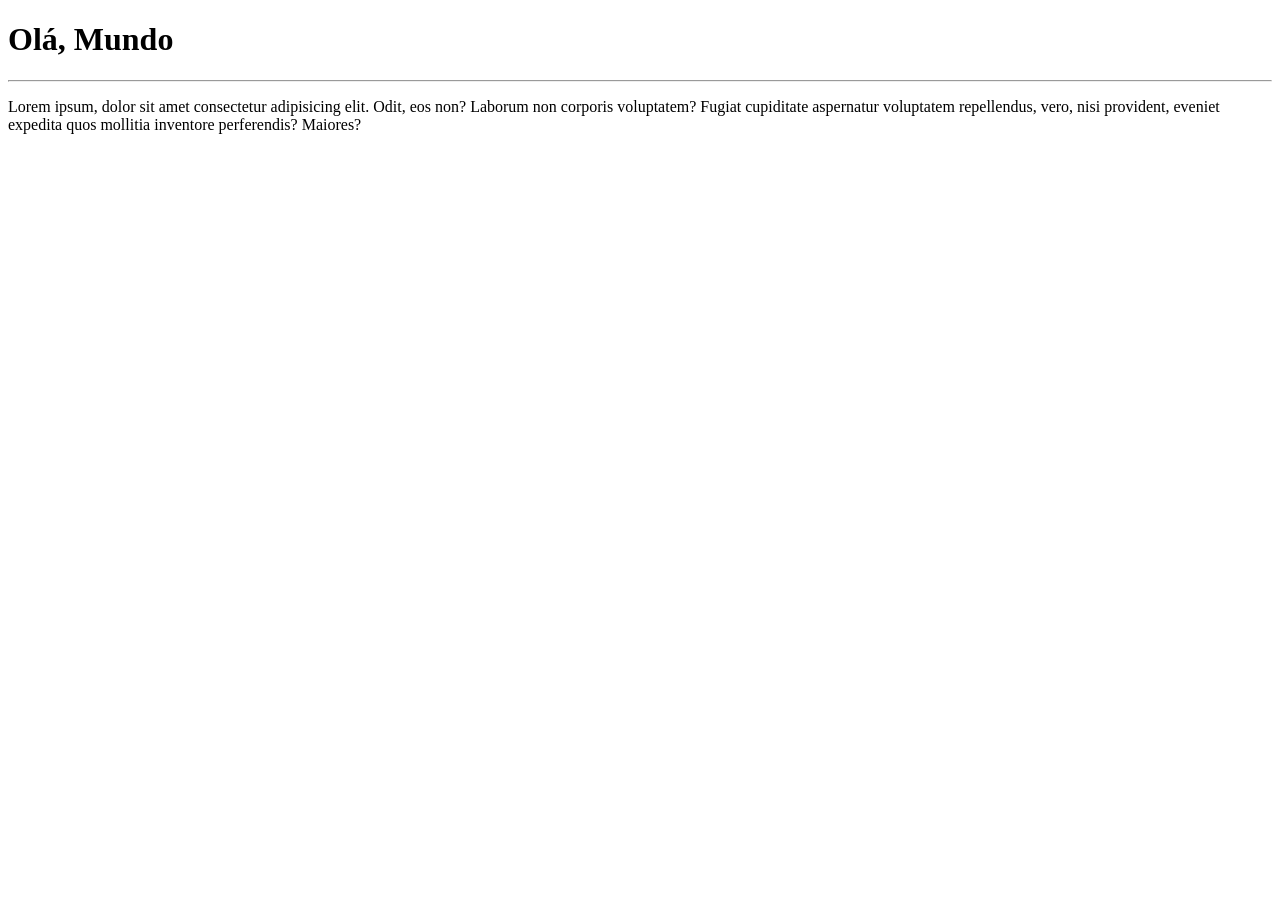
==== site-exemplo/index.html @ c2262164 "criei a pagina principal" ====
<!DOCTYPE html>
<html lang="pt-br">
<head>
    <meta charset="UTF-8">
    <meta name="viewport" content="width=device-width, initial-scale=1.0">
    <title>Meu Primeiro site em repositório</title>
</head>
<body>
    <h1>Olá, Mundo</h1>
    <hr>
    <p>Lorem ipsum, dolor sit amet consectetur adipisicing elit. Odit, eos non? Laborum non corporis voluptatem? Fugiat cupiditate aspernatur voluptatem repellendus, vero, nisi provident, eveniet expedita quos mollitia inventore perferendis? Maiores?</p>
    
</body>
</html>
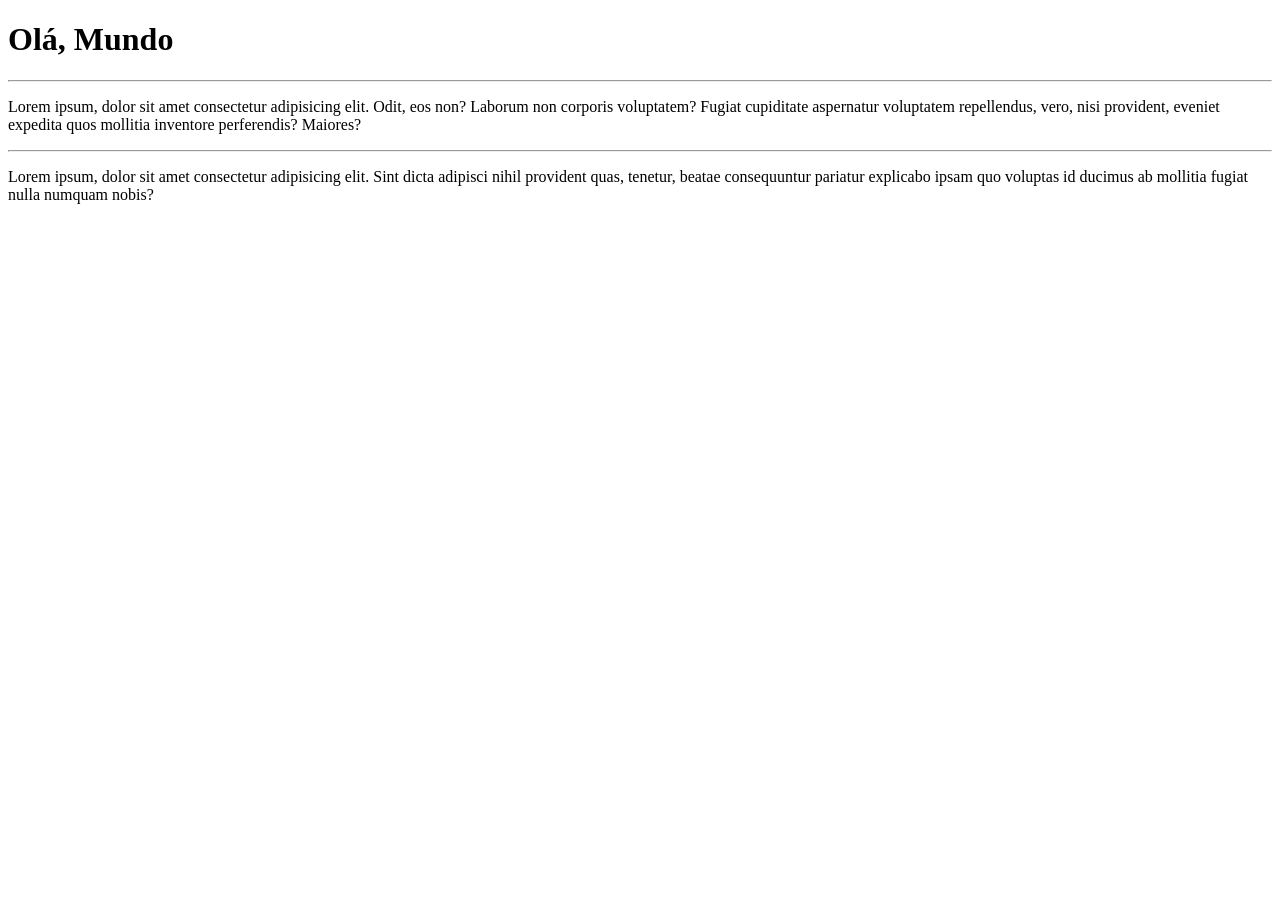
==== commit 2a8a1317: "adicionei um paragrafo" ====
--- a/site-exemplo/index.html
+++ b/site-exemplo/index.html
@@ -9,6 +9,7 @@
     <h1>Olá, Mundo</h1>
     <hr>
     <p>Lorem ipsum, dolor sit amet consectetur adipisicing elit. Odit, eos non? Laborum non corporis voluptatem? Fugiat cupiditate aspernatur voluptatem repellendus, vero, nisi provident, eveniet expedita quos mollitia inventore perferendis? Maiores?</p>
-    
+    <hr>
+    <p>Lorem ipsum, dolor sit amet consectetur adipisicing elit. Sint dicta adipisci nihil provident quas, tenetur, beatae consequuntur pariatur explicabo ipsam quo voluptas id ducimus ab mollitia fugiat nulla numquam nobis?</p>
 </body>
 </html>
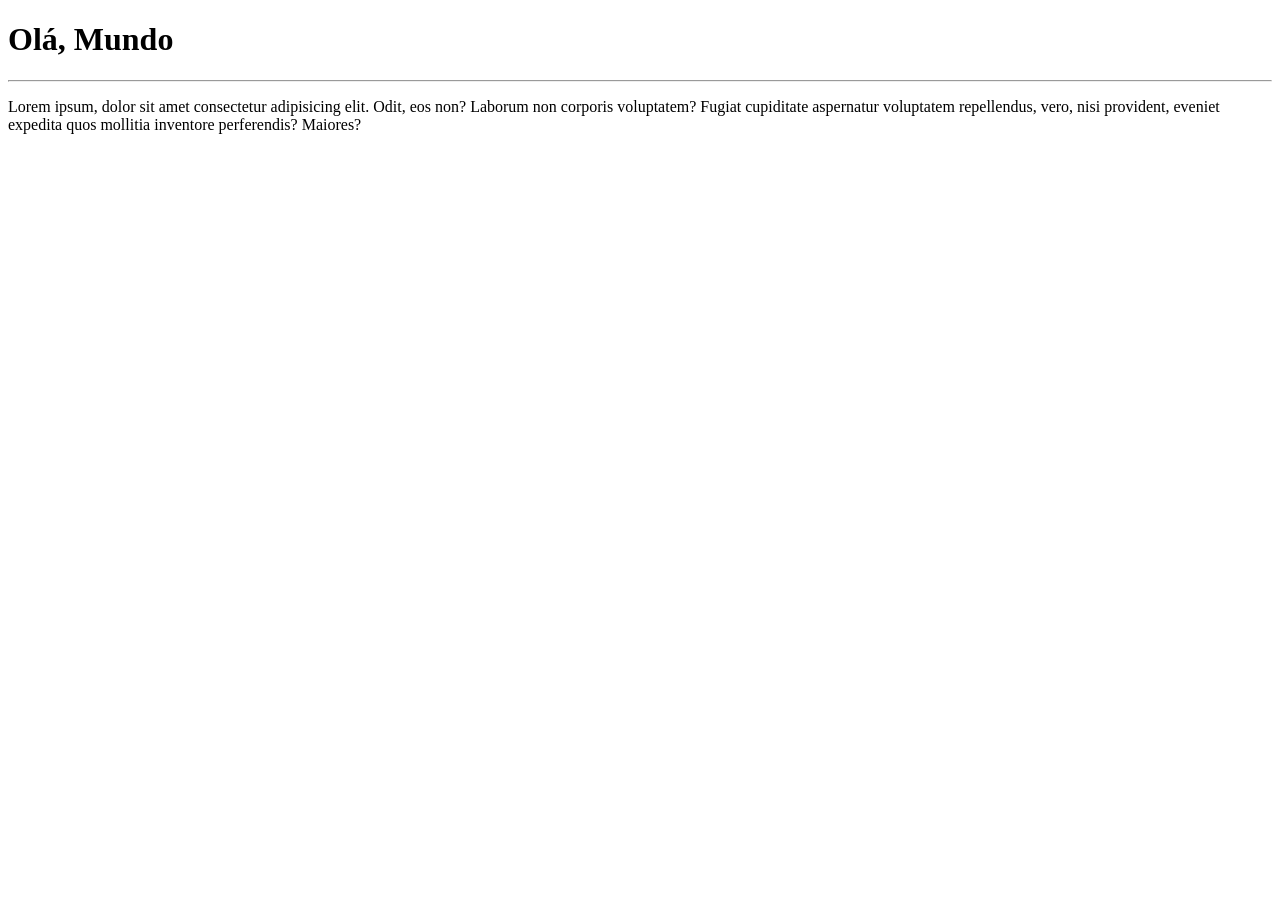
==== commit 2a6d5444: "Apaguei o ultimo paragrafo" ====
--- a/site-exemplo/index.html
+++ b/site-exemplo/index.html
@@ -9,7 +9,5 @@
     <h1>Olá, Mundo</h1>
     <hr>
     <p>Lorem ipsum, dolor sit amet consectetur adipisicing elit. Odit, eos non? Laborum non corporis voluptatem? Fugiat cupiditate aspernatur voluptatem repellendus, vero, nisi provident, eveniet expedita quos mollitia inventore perferendis? Maiores?</p>
-    <hr>
-    <p>Lorem ipsum, dolor sit amet consectetur adipisicing elit. Sint dicta adipisci nihil provident quas, tenetur, beatae consequuntur pariatur explicabo ipsam quo voluptas id ducimus ab mollitia fugiat nulla numquam nobis?</p>
 </body>
 </html>
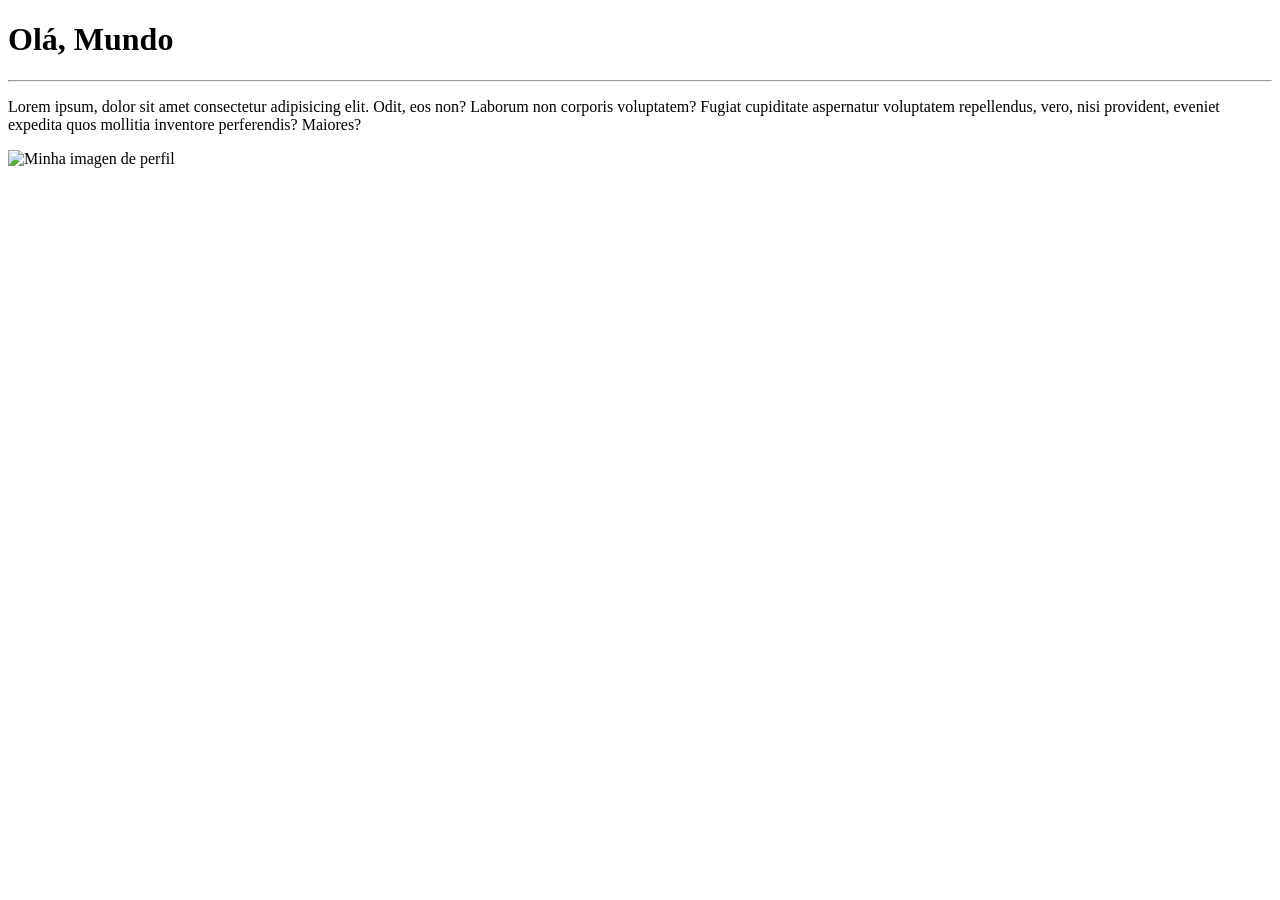
==== commit 6122f24f: "adicionei a pasta imagens e coloquei uma imagen no site" ====
--- a/site-exemplo/index.html
+++ b/site-exemplo/index.html
@@ -9,5 +9,6 @@
     <h1>Olá, Mundo</h1>
     <hr>
     <p>Lorem ipsum, dolor sit amet consectetur adipisicing elit. Odit, eos non? Laborum non corporis voluptatem? Fugiat cupiditate aspernatur voluptatem repellendus, vero, nisi provident, eveniet expedita quos mollitia inventore perferendis? Maiores?</p>
+    <img src="C:\Users\cacae\OneDrive\Documentos\Meus-Projetos\Curso-Git\site-exemplo\imagens\imagen1.jpeg" alt="Minha imagen de perfil">
 </body>
 </html>
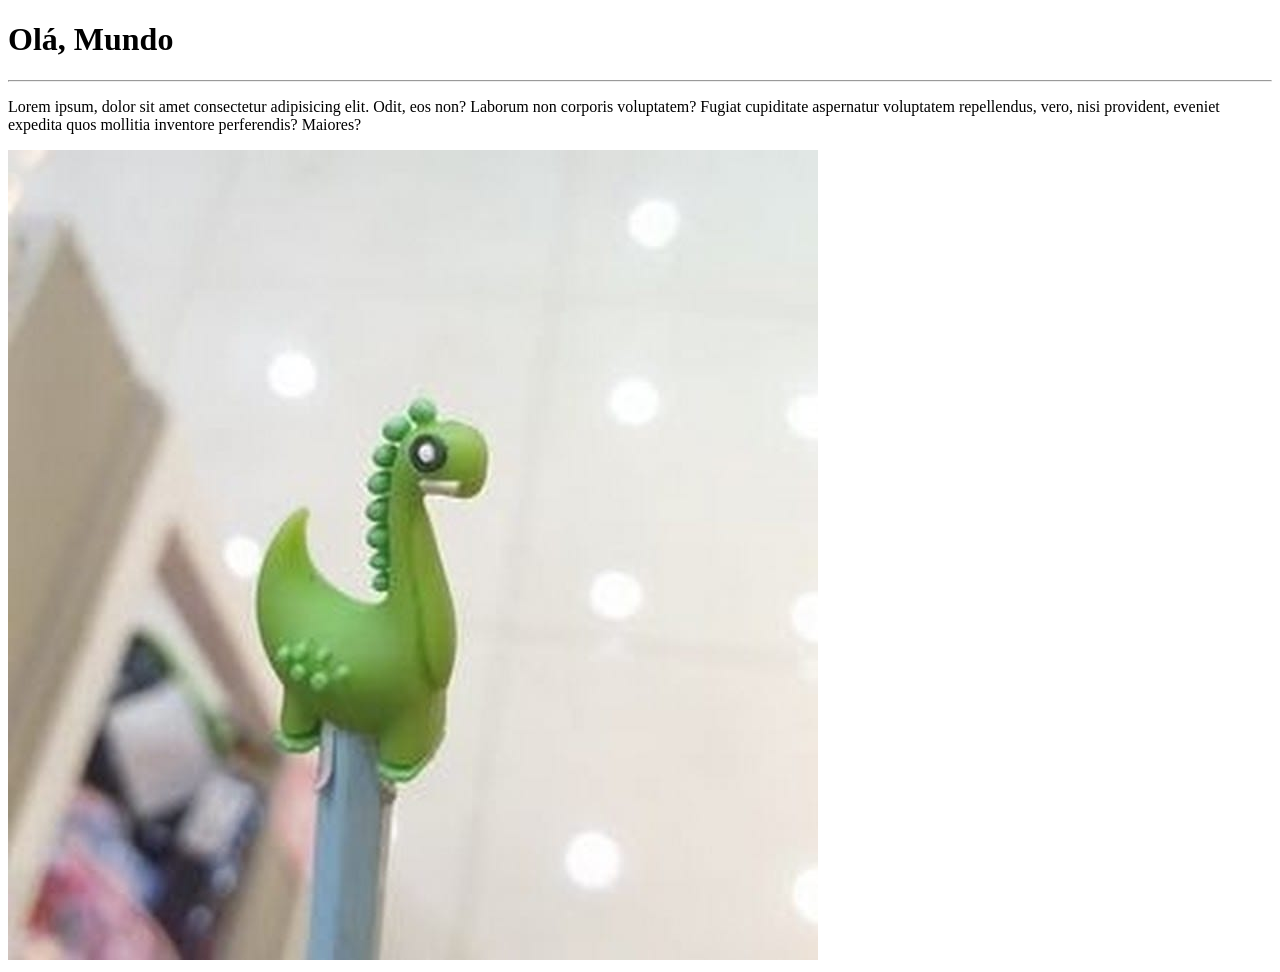
==== commit 55ec07aa: "mudança na imagem" ====
--- a/site-exemplo/index.html
+++ b/site-exemplo/index.html
@@ -9,6 +9,10 @@
     <h1>Olá, Mundo</h1>
     <hr>
     <p>Lorem ipsum, dolor sit amet consectetur adipisicing elit. Odit, eos non? Laborum non corporis voluptatem? Fugiat cupiditate aspernatur voluptatem repellendus, vero, nisi provident, eveniet expedita quos mollitia inventore perferendis? Maiores?</p>
-    <img src="C:\Users\cacae\OneDrive\Documentos\Meus-Projetos\Curso-Git\site-exemplo\imagens\imagen1.jpeg" alt="Minha imagen de perfil">
+    <picture>
+        <source media="(max-width: 750px)" srcset="imagens\imagen1.jpeg" type="image/png">
+        <source media="(max-width: 1050px)" srcset="imagens\imagen1.jpeg" type="image/png">
+        <img src="imagens\imagen1.jpeg" alt="Imagem flexível">
+    </picture>
 </body>
 </html>
